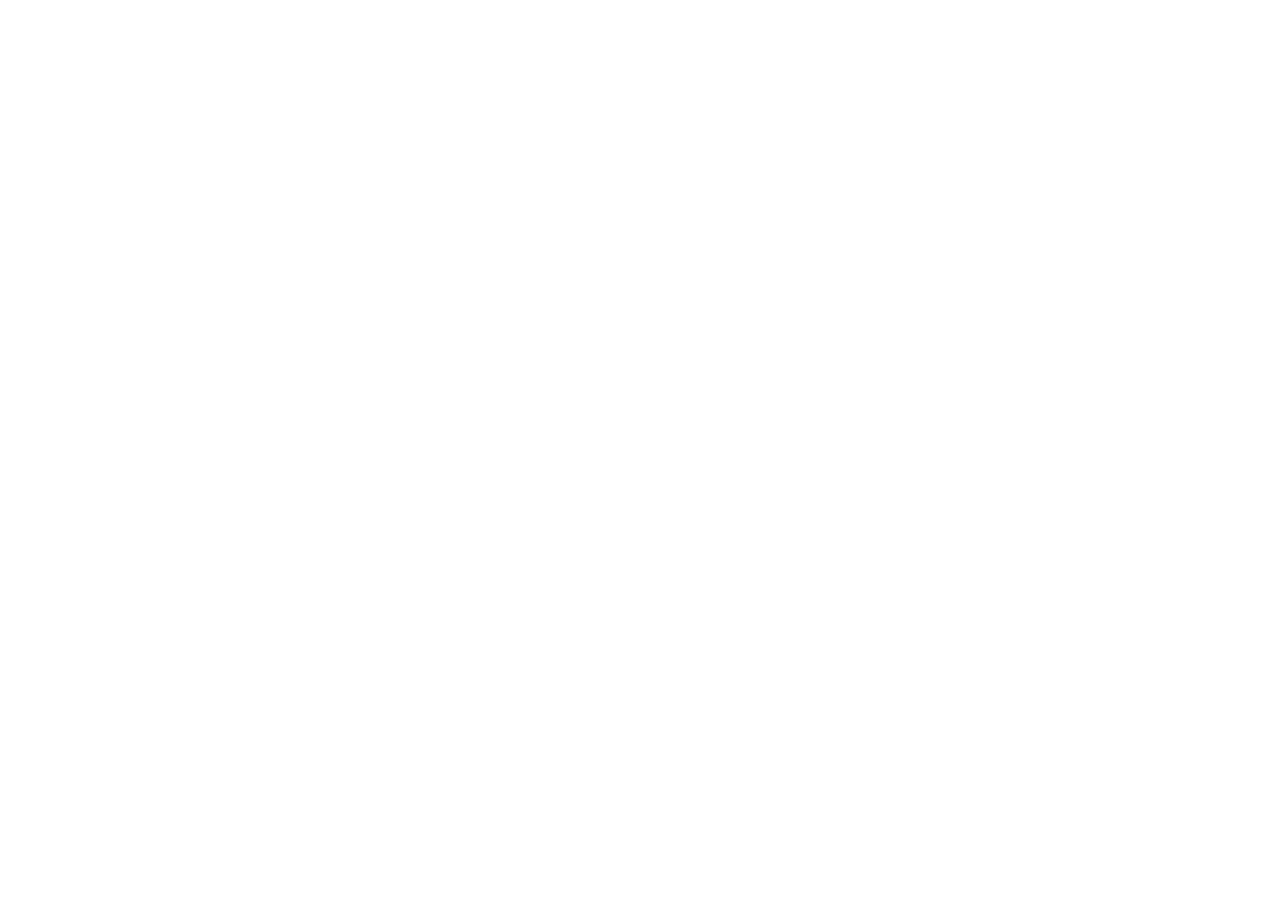
==== about.html @ 63b01442 "Main page" ====
<!DOCTYPE html>
<html lang="en">
<head>
    <meta charset="UTF-8">
    <meta name="viewport" content="width=device-width, initial-scale=1.0">
    <title>Haqqımızda</title>
</head>
<body>
    
</body>
</html>
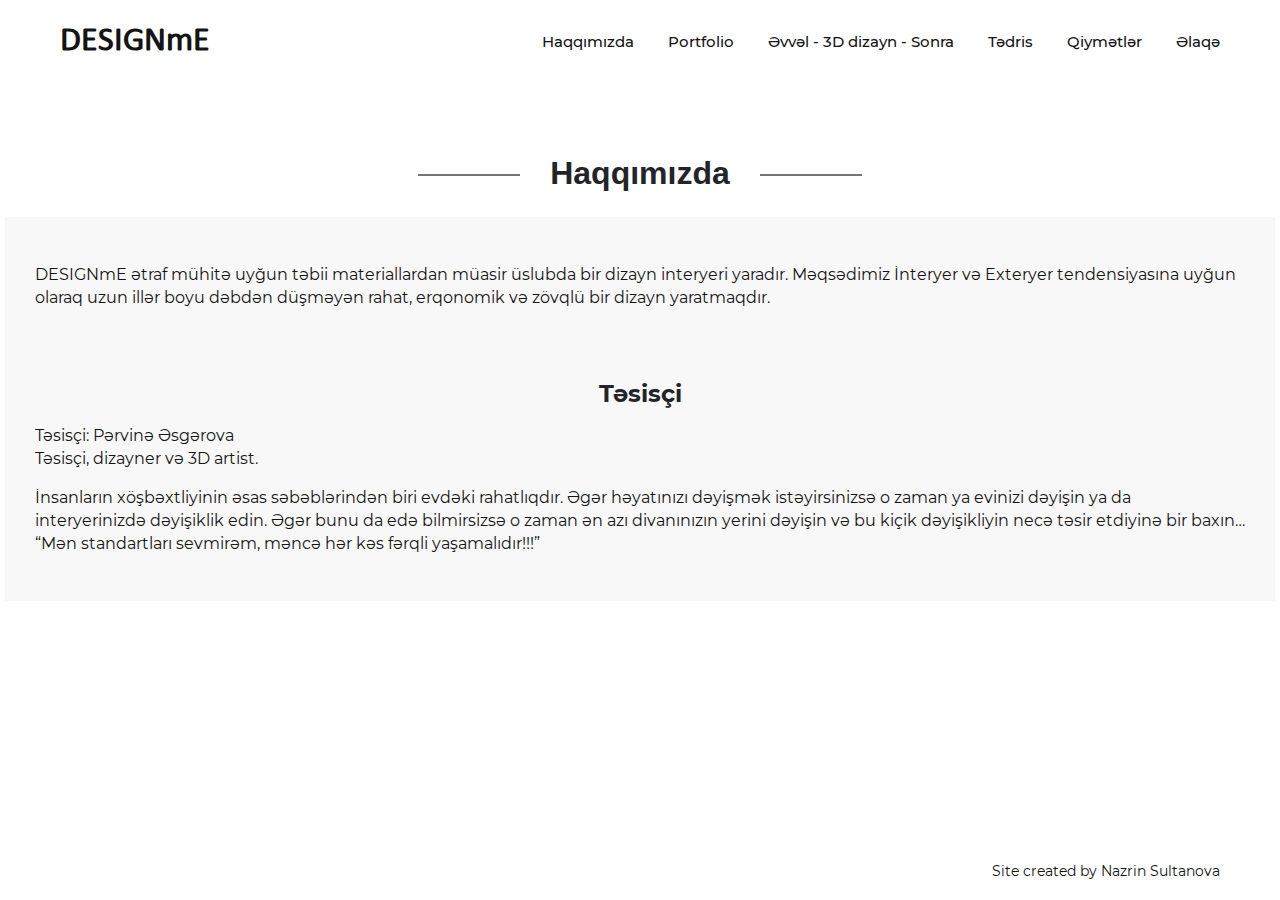
==== commit b44bdcb1: "About" ====
--- a/about.html
+++ b/about.html
@@ -1,11 +1,69 @@
 <!DOCTYPE html>
 <html lang="en">
 <head>
+    <link rel="stylesheet" href="css/main.css" type="text/css">
+    <link rel="stylesheet" href="css/animate.css" type="text/css">
     <meta charset="UTF-8">
     <meta name="viewport" content="width=device-width, initial-scale=1.0">
-    <title>Haqqımızda</title>
+    <title>DESIGNmE</title>
 </head>
 <body>
-    
+    <div class="container">
+        <div class="header-container">
+              <div class="div-100"> 
+            <div class="header-content animated fadeInDown">
+                <div class="header-left">
+                    <a href="index.html" class="logo-container">
+                        <h3>DESIGNmE</h3>
+                    </a>
+                </div>
+                <div class="header-right">
+                    <ul class="header-ul">
+                        <li class="menu-item">
+                            <a href="about.html">Haqqımızda</a>
+                        </li>
+                        <li class="menu-item">
+                            <a href="#">Portfolio</a>
+                        </li>
+                        <li class="menu-item">
+                            <a href="#">Əvvəl - 3D dizayn - Sonra</a>
+                        </li>
+                        <li class="menu-item">
+                            <a href="#">Tədris</a>
+                        </li>
+                        <li class="menu-item">
+                            <a href="#">Qiymətlər</a>
+                        </li>
+                        <li class="menu-item">
+                            <a href="#">Əlaqə</a>
+                        </li>
+                    </ul>
+                </div>
+            </div>
+        </div>
+    </div>
+    <div class="about-container">
+     <div class="div-1270"> 
+        <div class="about-content">
+            <div class="title-wrapper">
+                <h2>Haqqımızda</h2>
+            </div>
+             <div class="content">
+                <p>DESIGNmE ətraf mühitə uyğun təbii materiallardan müasir üslubda bir dizayn interyeri yaradır. Məqsədimiz İnteryer və Exteryer tendensiyasına uyğun olaraq uzun illər boyu dəbdən düşməyən rahat, erqonomik və zövqlü bir dizayn yaratmaqdır.</p> 
+                <h3>Təsisçi</h3>
+                <p>Təsisçi: Pərvinə Əsgərova <br>
+                   Təsisçi, dizayner və 3D artist.</p>
+                   <p>İnsanların xöşbəxtliyinin əsas səbəblərindən biri evdəki rahatlıqdır. Əgər həyatınızı dəyişmək istəyirsinizsə o zaman ya evinizi dəyişin ya da interyerinizdə dəyişiklik edin. Əgər bunu da edə bilmirsizsə o zaman ən azı divanınızın yerini dəyişin və bu kiçik dəyişikliyin necə təsir etdiyinə bir baxın…<br>
+                    “Mən standartları sevmirəm, məncə hər kəs fərqli yaşamalıdır!!!”</p>
+            </div>
+        </div>
+    </div>
+</div>
+<footer>
+    <div class="div-100">
+        <a href="#">Site created by Nazrin Sultanova</a>
+    </div>
+</footer>
+    </div>
 </body>
 </html>--- a/css/main.css
+++ b/css/main.css
@@ -0,0 +1,373 @@
+html {
+    font-size: 10px;
+}
+
+body {
+    margin: 0;
+    padding: 0;
+    box-sizing: border-box;
+}
+
+.div-100 {
+    max-width: 100%;
+    padding-left: 6rem;
+    padding-right: 6rem;
+}
+
+.div-1270 {
+    max-width: 127rem;
+    margin: 0 auto;
+}
+
+
+
+/*------------Calibri font------------*/
+
+@font-face { 
+    font-family: Calibri ; 
+    src: url(/fonts/Calibri\ Bold.TTF); 
+}
+
+@font-face { 
+    font-family: Calibri ; 
+    src: url(/fonts/Calibri\ Bold\ Italic.ttf); 
+}
+
+@font-face { 
+    font-family: Calibri ; 
+    src: url(/fonts/Calibri\ Italic.ttf); 
+}
+
+@font-face { 
+    font-family: Calibri ; 
+    src: url(/fonts/Calibri\ Light\ Italic.ttf); 
+}
+
+@font-face { 
+    font-family: Calibri ; 
+    src: url(/fonts/Calibri\ Regular.ttf); 
+}
+
+
+/*----------------Montserrat font-------------*/
+
+
+@font-face {
+    font-family: 'Montserrat';
+    src: url('Montserrat-Bold.eot');
+    src: url('Montserrat-Bold.eot?#iefix') format('embedded-opentype'),
+        url('../fonts/Montserrat-Bold.woff2') format('woff2'),
+        url('Montserrat-Bold.woff') format('woff');
+    font-weight: bold;
+    font-style: normal;
+}
+
+@font-face {
+    font-family: 'Montserrat';
+    src: url('Montserrat-Regular.eot');
+    src: url('Montserrat-Regular.eot?#iefix') format('embedded-opentype'),
+        url('../fonts/Montserrat-Regular.woff2') format('woff2'),
+        url('Montserrat-Regular.woff') format('woff');
+    font-weight: normal;
+    font-style: normal;
+}
+
+@font-face {
+    font-family: 'Montserrat';
+    src: url('Montserrat-ExtraLight.eot');
+    src: url('Montserrat-ExtraLight.eot?#iefix') format('embedded-opentype'),
+        url('../fonts/Montserrat-ExtraLight.woff2') format('woff2'),
+        url('Montserrat-ExtraLight.woff') format('woff');
+    font-weight: 200;
+    font-style: normal;
+}
+
+@font-face {
+    font-family: 'Montserrat';
+    src: url('Montserrat-ExtraBold.eot');
+    src: url('Montserrat-ExtraBold.eot?#iefix') format('embedded-opentype'),
+        url('../fonts/Montserrat-ExtraBold.woff2') format('woff2'),
+        url('Montserrat-ExtraBold.woff') format('woff');
+    font-weight: 800;
+    font-style: normal;
+}
+
+@font-face {
+    font-family: 'Montserrat';
+    src: url('Montserrat-Thin.eot');
+    src: url('Montserrat-Thin.eot?#iefix') format('embedded-opentype'),
+        url('../fonts/Montserrat-Thin.woff2') format('woff2'),
+        url('Montserrat-Thin.woff') format('woff');
+    font-weight: 100;
+    font-style: normal;
+}
+
+@font-face {
+    font-family: 'Montserrat';
+    src: url('Montserrat-Black.eot');
+    src: url('Montserrat-Black.eot?#iefix') format('embedded-opentype'),
+        url('../fonts/Montserrat-Black.woff2') format('woff2'),
+        url('Montserrat-Black.woff') format('woff');
+    font-weight: 900;
+    font-style: normal;
+}
+
+@font-face {
+    font-family: 'Montserrat';
+    src: url('Montserrat-Medium.eot');
+    src: url('Montserrat-Medium.eot?#iefix') format('embedded-opentype'),
+        url('../fonts/Montserrat-Medium.woff2') format('woff2'),
+        url('Montserrat-Medium.woff') format('woff');
+    font-weight: 500;
+    font-style: normal;
+}
+
+@font-face {
+    font-family: 'Montserrat';
+    src: url('Montserrat-SemiBold.eot');
+    src: url('Montserrat-SemiBold.eot?#iefix') format('embedded-opentype'),
+        url('../fonts/Montserrat-SemiBold.woff2') format('woff2'),
+        url('Montserrat-SemiBold.woff') format('woff');
+    font-weight: 600;
+    font-style: normal;
+}
+
+@font-face {
+    font-family: 'Montserrat';
+    src: url('Montserrat-Light.eot');
+    src: url('Montserrat-Light.eot?#iefix') format('embedded-opentype'),
+        url('../fonts/Montserrat-Light.woff2') format('woff2'),
+        url('Montserrat-Light.woff') format('woff');
+    font-weight: 300;
+    font-style: normal;
+}
+
+/*------------Titling font-------------*/
+
+@font-face{
+    font-family:'Titling Gothic Skyline';
+    src:url('../fonts/titling.eot');
+    src:url('../fonts/titling.eot?#iefix') 
+    format('embedded-opentype'),
+    url('../fonts/titling.woff') 
+    format('woff'),
+    url('../fonts/titling.ttf') 
+    format('truetype'),
+    url('../fonts/titling.svg#titling') 
+    format('svg');
+    font-weight:400;
+    font-style:normal
+}
+ 
+/*--------------Header----------*/
+
+.header-container {
+    background-color: transparent;
+    height: 8rem;
+    position: absolute;
+    width: 100%;
+    z-index: 999;
+    top: 0;
+}
+
+.header-content {
+    display: flex;
+    align-items: center;
+    justify-content: space-between;
+    box-sizing: border-box;
+    padding-top: 2rem;
+    padding-bottom: 2rem;
+}
+
+.header-container .logo-container {
+    text-decoration: none;
+    color: #141414;
+}
+
+.header-container .logo-container h3 {
+    font-size: 3.4rem;
+    margin: 0;
+    font-family: 'Calibri', sans-serif;
+    color: #141414;
+}
+
+.header-ul {
+    margin-top: 3rem;
+    list-style-type: none;
+    display: flex;
+    justify-content: center;
+    margin: 0;
+    padding: 0rem;
+}
+
+.header-ul .menu-item {
+    padding-right: 3.4rem;
+}
+
+.header-ul .menu-item:last-child {
+    padding-right: 0rem;
+}
+ 
+.header-ul .menu-item a {
+    text-decoration: none;
+    font-style: normal;
+    font-size: 1.5rem;
+    line-height: 1.7rem;
+    color: #141414;
+    font-family: 'Montserrat', sans-serif;
+    font-weight: 500;
+    position: relative;
+    transition: opacity .25s ease-in-out;
+}
+
+.header-ul .menu-item a:after {
+    content: "";
+    display: block;
+    position: absolute;
+    right: 0;
+    bottom: -0.8rem;
+    width: 0;
+    height: 0.2rem;
+    background-color: #141414;;
+    -webkit-transition: width .25s ease-in-out,right .25s ease-in-out,left .25s ease-in-out,bottom .4s;
+    transition: width .25s ease-in-out,right .25s ease-in-out,left .25s ease-in-out,bottom .4s;
+}
+
+.header-ul .menu-item a:hover:after {
+    left: 0;
+    right: auto;
+    width: 100%;
+}
+
+/*--------------Home----------------*/
+
+.home-container {
+    position: absolute;
+    right: 0;
+    top: 0;
+    width: 100vw;
+    height: 100%;
+    background: no-repeat 50% 50%;
+    background-size: cover;
+    -webkit-transition: opacity .5s cubic-bezier(.215,.61,.355,1);
+    transition: opacity .5s cubic-bezier(.215,.61,.355,1);
+    background-position: center;
+}
+
+.home-container .home-content {
+    position: absolute;
+    bottom: 0;
+    margin-bottom: 2.8rem;
+}
+
+.home-container .home-content h1 {
+    font: 100px/.83 'Titling Gothic Skyline',Arial,Helvetica,sans-serif;
+    text-transform: uppercase;
+    display: block;
+    overflow: visible;
+}
+
+
+/*----------------Footer---------------*/
+
+footer {
+    position: absolute;
+    bottom: 0;
+    width: 100%;
+    display: flex;
+    justify-content: flex-end;
+    margin-bottom: 2rem;
+}
+ 
+footer a {
+    color: #141414;
+    text-decoration: none;
+    position: relative;
+    font-family: 'Montserrat', sans-serif;
+    font-size: 1.4rem;
+    font-weight: 400;
+}
+
+footer a:after {
+    content: '';
+    display: block;
+    margin-top: 0.5rem;
+    background-color: #787878;
+    transition: all 300ms cubic-bezier(1.000,0.000,0.600,1.000);
+    position: absolute;
+    width: 100%;
+    left: 0;
+    height: 1px;
+    -webkit-transform: scaleX(0);
+    transform: scaleX(0);
+    top: 1.6rem;
+}
+
+footer a:hover:after {
+    transform: scaleX(1);
+}
+
+ /*--------------About-------------*/
+
+ .about-container {
+    background-color: transparent;
+    position: absolute;
+    width: 100%;
+    top: 12rem;
+ }
+ 
+ .about-container h2 {
+     color: #212529;
+     font-size: 3.2rem;
+     font-family: 'Montserrat', sans-serif;
+     text-align: center;
+     background: white;
+     display: inline-block;
+     margin: 0.5rem;
+     padding: 0 3rem;
+     font-weight: 600;
+ }
+
+ .content {
+    background-color: #f8f8f8;
+    box-sizing: border-box;
+    padding: 3rem;
+ }
+
+ .content p {
+     font-family: 'Montserrat', sans-serif;
+     font-size: 1.6rem;
+     color: #141414;
+     font-weight: 400;
+     line-height: 2.3rem;
+ }
+ 
+ .title-wrapper {
+    position: relative;
+    margin: 3rem auto 2rem;
+    z-index: 2;
+    text-align: center;
+    width: 35%;
+ }
+
+ .title-wrapper:before {
+    display: inline-block;
+    position: absolute;
+    top: 50%;
+    left: 0;
+    width: 100%;
+    height: 2px;
+    background-color: #757575;
+    text-align: center;
+    content: " ";
+    z-index: -1;
+ }
+
+ .content h3 {
+    text-align: center;
+    font-family: 'Montserrat', sans-serif;
+    font-size: 2.4rem;
+    color: #212529;
+    margin-bottom: 0;
+    margin-top: 7rem;
+ }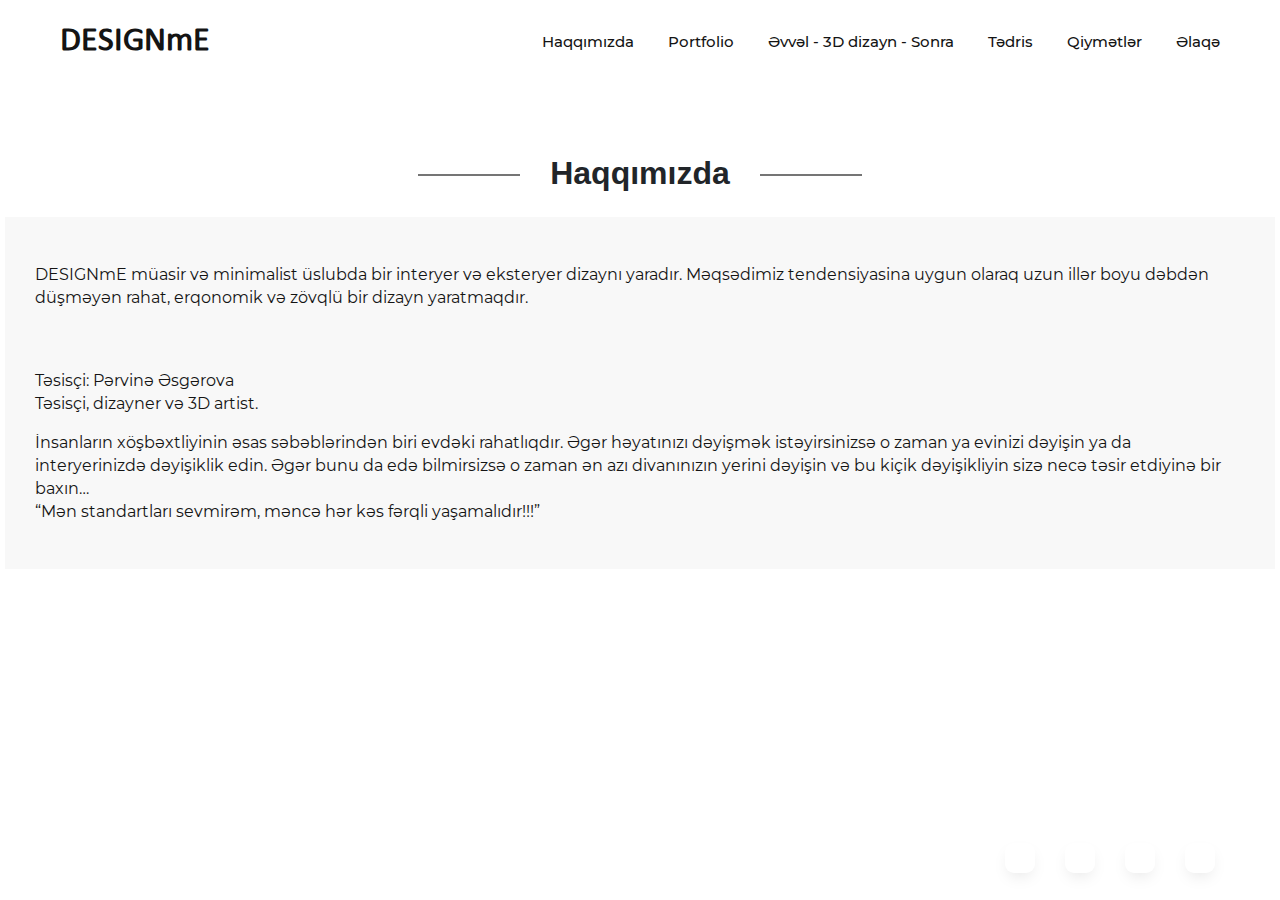
==== commit e31b24e3: "About" ====
--- a/about.html
+++ b/about.html
@@ -3,6 +3,8 @@
 <head>
     <link rel="stylesheet" href="css/main.css" type="text/css">
     <link rel="stylesheet" href="css/animate.css" type="text/css">
+    <link rel="stylesheet" href="https://use.fontawesome.com/releases/v5.5.0/css/all.css" integrity="sha384-B4dIYHKNBt8Bc12p+WXckhzcICo0wtJAoU8YZTY5qE0Id1GSseTk6S+L3BlXeVIU" crossorigin="anonymous">
+    <link rel="stylesheet" href="https://cdnjs.cloudflare.com/ajax/libs/font-awesome/4.7.0/css/font-awesome.min.css">
     <meta charset="UTF-8">
     <meta name="viewport" content="width=device-width, initial-scale=1.0">
     <title>DESIGNmE</title>
@@ -49,20 +51,51 @@
                 <h2>Haqqımızda</h2>
             </div>
              <div class="content">
-                <p>DESIGNmE ətraf mühitə uyğun təbii materiallardan müasir üslubda bir dizayn interyeri yaradır. Məqsədimiz İnteryer və Exteryer tendensiyasına uyğun olaraq uzun illər boyu dəbdən düşməyən rahat, erqonomik və zövqlü bir dizayn yaratmaqdır.</p> 
-                <h3>Təsisçi</h3>
-                <p>Təsisçi: Pərvinə Əsgərova <br>
+                <p>DESIGNmE  müasir və minimalist üslubda bir interyer və eksteryer dizaynı  yaradır. Məqsədimiz tendensiyasina uygun olaraq uzun illər boyu dəbdən düşməyən rahat, erqonomik və zövqlü bir dizayn yaratmaqdır.
+                </p> 
+                <p style="margin-top: 60px;">Təsisçi: Pərvinə Əsgərova <br>
                    Təsisçi, dizayner və 3D artist.</p>
-                   <p>İnsanların xöşbəxtliyinin əsas səbəblərindən biri evdəki rahatlıqdır. Əgər həyatınızı dəyişmək istəyirsinizsə o zaman ya evinizi dəyişin ya da interyerinizdə dəyişiklik edin. Əgər bunu da edə bilmirsizsə o zaman ən azı divanınızın yerini dəyişin və bu kiçik dəyişikliyin necə təsir etdiyinə bir baxın…<br>
+                   <p>İnsanların xöşbəxtliyinin əsas səbəblərindən biri evdəki rahatlıqdır. Əgər həyatınızı dəyişmək istəyirsinizsə o zaman ya evinizi dəyişin ya da interyerinizdə dəyişiklik edin. Əgər bunu da edə bilmirsizsə o zaman ən azı divanınızın yerini dəyişin və bu kiçik dəyişikliyin sizə necə təsir etdiyinə bir baxın…<br>
                     “Mən standartları sevmirəm, məncə hər kəs fərqli yaşamalıdır!!!”</p>
-            </div>
+                </div>
         </div>
     </div>
 </div>
 <footer>
-    <div class="div-100">
-        <a href="#">Site created by Nazrin Sultanova</a>
+    <div class="div-100"> 
+    <div class="social-media">
+        <ul class="social-ul">
+            <li class="social-item">
+                <a href="#" target="blank">
+                <span class="social instagram animated fadeInRight">
+                    <i class="fab fa-instagram"></i>
+                </span>
+                </a>
+            </li>
+            <li class="social-item">
+                <a href="#" target="blank">
+                <span class="social facebook animated fadeInRight">
+                    <i class="fab fa-facebook-f"></i>
+                </span>
+            </a>
+            </li>
+            <li class="social-item">
+                <a href="#" target="blank"> 
+                <span class="social pinterest animated fadeInRight">
+                    <i class="fab fa-pinterest-p"></i>
+                </span>
+            </a>
+            </li>
+            <li class="social-item">
+               <a href="#" target="blank"> 
+                <span class="social youtube animated fadeInRight">
+                    <i class="fab fa-youtube"></i>
+                </span>
+               </a>
+            </li>
+        </ul>
     </div>
+</div>
 </footer>
     </div>
 </body>
--- a/css/main.css
+++ b/css/main.css
@@ -279,7 +279,7 @@
     margin-bottom: 2rem;
 }
  
-footer a {
+footer .creation {
     color: #141414;
     text-decoration: none;
     position: relative;
@@ -288,7 +288,7 @@
     font-weight: 400;
 }
 
-footer a:after {
+footer .creation:after {
     content: '';
     display: block;
     margin-top: 0.5rem;
@@ -303,7 +303,7 @@
     top: 1.6rem;
 }
 
-footer a:hover:after {
+footer .creation:hover:after {
     transform: scaleX(1);
 }
 
@@ -370,4 +370,138 @@
     color: #212529;
     margin-bottom: 0;
     margin-top: 7rem;
- }+ }
+
+
+ /*-----------------Social icons------------*/
+
+ footer .social-ul {
+    list-style-type: none;
+    padding: 0;
+    margin: 0;
+    display: flex;
+}
+
+ footer .social-ul .social-item {
+    margin-right: 2rem;
+}
+
+footer .social-ul .social-item:last-child {
+    margin-right: 0;
+}
+
+footer  .social-ul .social-item a .social {
+    display: inline-block;
+    text-align: center;
+    -webkit-transition: all 0.35s;
+    -moz-transition: all 0.35s;
+    -o-transition: all 0.35s;
+    transition: all 0.35s;
+    transition-timing-function: cubic-bezier(0.31, -0.105, 0.43, 1.59);
+    background: #fff;
+    width: 30px;
+    height: 30px;
+    line-height: 65px;
+    margin: 5px;
+    text-align: center;
+    position: relative;
+    overflow: hidden;
+    -webkit-border-radius: 30%;
+    -moz-border-radius: 30%;
+    border-radius: 30%;
+    -moz-box-shadow: 0 7px 18px -7px rgba(0, 0, 0, 0.18);
+    -webkit-box-shadow: 0 7px 18px -7px rgba(0, 0, 0, 0.18);
+    box-shadow: 0 7px 18px -7px rgba(0, 0, 0, 0.18);
+    opacity: 0.99;
+}
+
+
+footer .social-ul .social-item a .social:before {
+    -webkit-transition: all 0.35s;
+    -moz-transition: all 0.35s;
+    -o-transition: all 0.35s;
+    transition: all 0.35s;
+    transition-timing-function: cubic-bezier(0.31, -0.105, 0.43, 1.59);
+    top: 90%;
+    left: -110%;
+    content: '';
+    width: 120%;
+    height: 120%;
+    position: absolute;
+    -webkit-transform: rotate(45deg);
+    transform: rotate(45deg);
+}
+
+footer .social-ul .social-item a .social i {
+    color: #3e1a77;
+    -webkit-transition: all 0.35s;
+    -moz-transition: all 0.35s;
+    -o-transition: all 0.35s;
+    transition: all 0.35s;
+    transition-timing-function: cubic-bezier(0.31, -0.105, 0.43, 1.59);
+    -webkit-transform: scale(0.8);
+    transform: scale(0.8);
+    font-size: 22px;
+    vertical-align: middle;
+    position: relative;
+    top: -18px;
+}
+
+footer .social-ul .social-item a .social.facebook i {
+    color: #3b5998;
+}
+
+footer .social-ul .social-item a .social.instagram i {
+    color: #df3e43;
+}
+
+footer .social-ul .social-item a .social.youtube i {
+    color: #c4302b;
+}
+
+footer .social-ul .social-item a .social.pinterest i {
+    color: #c4302b;
+}
+ 
+footer .social-ul .social-item a .social.instagram:before {
+	background: #f09433;
+	background: -moz-linear-gradient(45deg, #f09433 0%, #e6683c 25%, #dc2743 50%, #cc2366 75%, #bc1888 100%);
+	background: -webkit-linear-gradient(45deg, #f09433 0%, #e6683c 25%, #dc2743 50%, #cc2366 75%, #bc1888 100%);
+	background: linear-gradient(45deg, #f09433 0%, #e6683c 25%, #dc2743 50%, #cc2366 75%, #bc1888 100%);
+    -webkit-filter: progid:DXImageTransform.Microsoft.gradient( startColorstr='#f09433', endColorstr='#bc1888', GradientType=1);
+	filter: progid:DXImageTransform.Microsoft.gradient( startColorstr='#f09433', endColorstr='#bc1888', GradientType=1);
+}
+
+footer .social-ul .social-item a .social.youtube:before {
+	background: #c4302b;
+}
+
+footer .social-ul .social-item a .social.pinterest:before {
+	background: #c4302b;
+}
+
+footer .social-ul .social-item a .social.facebook:before {
+	background: #3b5998;
+}
+
+footer .social-ul .social-item a .social:focus:hover {
+	top: -10%;
+	left: -10%;
+}
+
+footer .social-ul .social-item a .social:focus i {
+	color: #fff;
+	-webkit-transform: scale(1);
+	transform: scale(1);
+}
+
+footer .social-ul .social-item a .social:hover:before {
+	top: -10%;
+	left: -10%;
+}
+
+footer .social-ul .social-item a .social:hover i {
+	color: #fff;
+	-webkit-transform: scale(1);
+	transform: scale(1);
+}